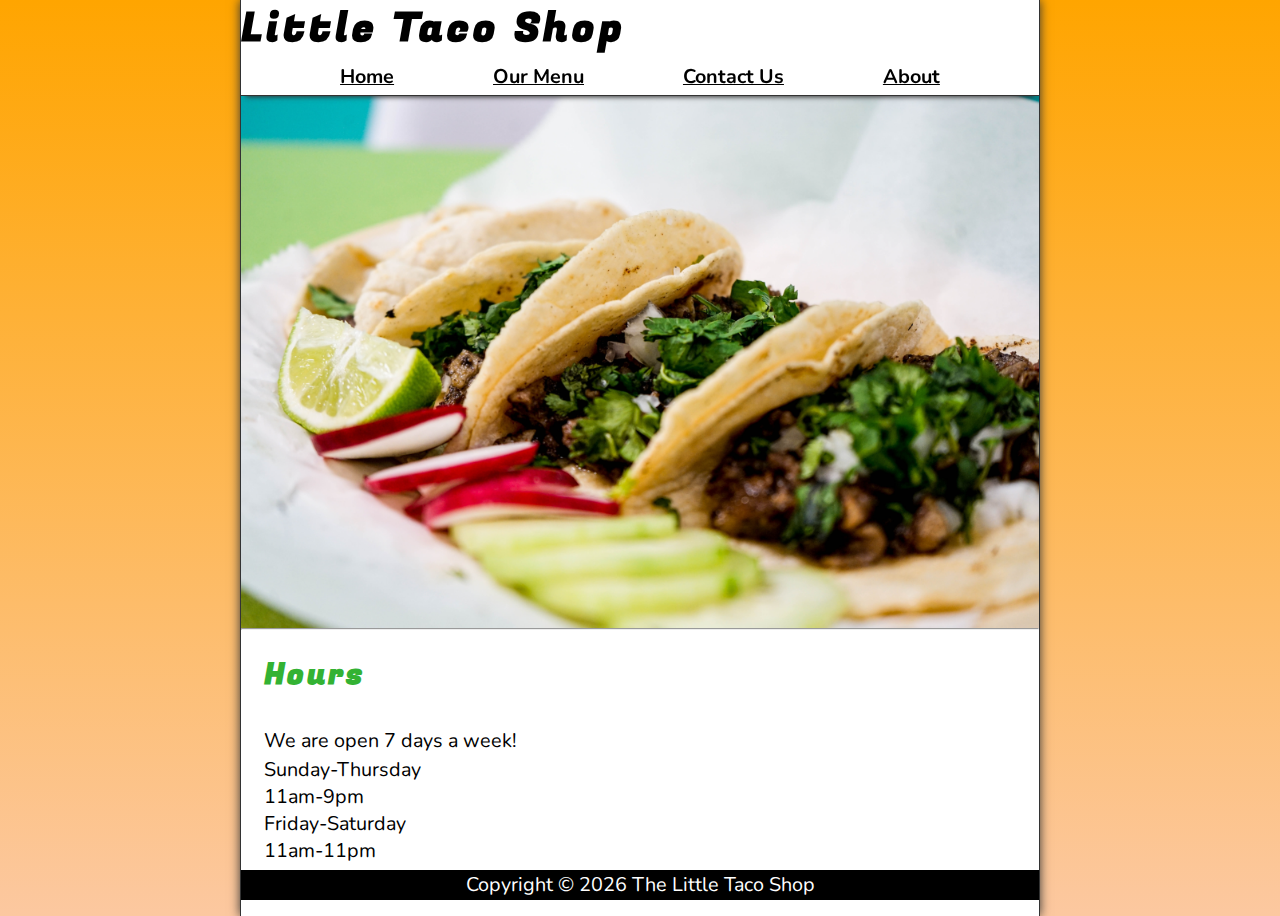
==== css/project/hours.html @ d3c0c3a8 "Removed rubbish and add css project" ====
<!DOCTYPE html>
<html lang="en">
  <head>
    <meta charset="UTF-8" />
    <meta name="viewport" content="width=device-width, initial-scale=1.0" />
    <meta name="author" content="Dave Gray" />
    <meta name="description" content="Store Hours for The Little Taco Shop" />
    <title>LTS Hours</title>
    <link rel="icon" href="favicon.ico" type="image/x-icon" />
    <link rel="stylesheet" href="css/style.css" />
    <script src="js/main.js" defer></script>
  </head>

  <body>
    <header class="header">
      <h1 class="heade__h1r">Little Taco Shop</h1>
      <nav class="header__nav">
        <ul class="header__ul">
          <li>
            <a href="index.html">Home</a>
          </li>
          <li>
            <a href="index.html#menu">Our Menu</a>
          </li>
          <li>
            <a href="contact.html">Contact Us</a>
          </li>
          <li>
            <a href="index.html#menu">About</a>
          </li>
        </ul>
      </nav>
    </header>

    <section>
      <figcaption>
        <figure>
          <img
            src="img/tacos_tray_1000x667.png"
            alt="A Tray of Tasty Tacos"
            title="We love trays of tacos!"
            width="1000"
            height="667"
          />
          <figcaption class="offscreen">A Tray of Tasty Tacos</figcaption>
        </figure>
      </figcaption>
    </section>

    <hr />
    <main class="main">
      <article class="main__article">
        <h2>Hours</h2>
        <p>We are open 7 days a week!</p>
        <dl>
          <dt>Sunday-Thursday</dt>
          <dd>11am-9pm</dd>
          <dt>Friday-Saturday</dt>
          <dd>11am-11pm</dd>
        </dl>
      </article>
    </main>
    <footer class="footer">
      <p>
        <span class="nowrap">Copyright &copy; <time id="year"></time></span>
        <span class="nowrap">The Little Taco Shop</span>
      </p>
    </footer>
  </body>
</html>
---- css/project/css/style.css ----
@import url('https://fonts.googleapis.com/css2?family=Fugaz+One&family=Nunito&display=swap');

/* Reset */
*,
*::after,
*::before {
    margin: 0;
    padding: 0;
    box-sizing: border-box;
}

img {
    display: block;
    max-width: 100%;
    height: auto;
}

input,
button,
textarea {
    font: inherit;
}

/* Veriables */

:root {
    /* fonts */
    --FF: "Nunito", sans-serif;
    --FF-HEADINGS: "Fugaz One", cursive;
    --FS: clamp(1rem, 2.2vh, 1.5rem);

    /* Colors */
    --BGCOLOR: orange;
    --BGCOLOR-FADE: rgb(252, 200, 160);
    --BGIMAGE: linear-gradient(to bottom,
            var(--BGCOLOR), var(--BGCOLOR-FADE));
    --BODY-BGCOLOR: #FFF;
    --FONT-COLOR: #000;
    --BORDER-COLOR: #333;
    --HIGHLIGHT-COLOR: rgb(51, 178, 51);
    --LINK-COLOR: #000;
    --LINK-HOVER: hsla(0, 0%, 0%, 0.6);
    --LINK-ACTIVE: orange;
    --HEADER-BGCOLOR: #000;
    --HEADER-COLOR: #FFF;
    --NAV-BGCOLOR: #FFF;
    --HERO-BGCOLOR: rgba(2, 178, 51, 0.75);
    --HERO-COLOR: #FFF;
    --BOTTON-COLOR: #FFF;


    /* Borders */
    --BORDERS: 1px solid var(--BORDER-COLOR);
    --BORDER-RADIUS: 15px;

    /* Standard padding */
    --PADDING-TB: 0.25em;
    --PADDING-SIDE: 2.5%;

    /* Standard margin*/
    --MARGIN: clamp(1em, 2.5vh, 1.5em);
}

@media (prefers-color-scheme: dark) {
    :root {
        --BGCOLOR: #000;
        --BGCOLOR-FADE: gray;
        --HEADER-COLOR: whitesmoke;
        --NAV-BGCOLOR: rgb(20, 20, 20);
        --HERO-COLOR: #333;
        --BODY-BGCOLOR: #333;
        --FONT-COLOR: whitesmoke;
        --HIGHLIGHT-COLOR: whitesmoke;
        --BORDER-COLOR: whitesmoke;
        --LINK-COLOR: whitesmoke;
        --LINK-HOVER: orange;
        --LINK-Active: rgb(252, 200, 103);
        --BOTTON-COLOR: #000;

    }
}

/* Utility classes */
.offscreen {
    position: absolute;
    left: -10000px;
}

.nowarap {
    white-space: nowrap;
}

.center {
    text-align: center;
}

/* General styles */

html {
    scroll-behavior: smooth;
    font-size: var(--FS);
    font-family: var(--FF);
    background-color: var(--BGCOLOR);
    background-image: var(--BGIMAGE);
}

body {
    background-color: var(--BODY-BGCOLOR);
    color: var(--FONT-COLOR);
    min-height: 100vh;
    max-width: 800px;
    margin: 0 auto;
    border-left: var(--BORDERS);
    border-right: var(--BORDERS);
    box-shadow: 0 0 10px var(--BORDER-COLOR);
}

h1,
h2,
h3 {
    font-family: var(--FF-HEADINGS);
    letter-spacing: 0.1em;
}

h2,
h3 {
    margin-bottom: 1em;
    color: var(--HIGHLIGHT-COLOR);
}

p {
    line-height: 1.5;
}

a:any-link {
    color: var(--LINK-COLOR);
}

a:hover,
a:focus-visible {
    color: var(--LINK-HOVER);
}

a:active {
    color: var(--LINK-ACTIVE);
}

/* Header */

.header {
    position: sticky;
    top: 0;
    z-index: 1;
}

.header__h1 {
    text-align: center;
    background-color: var(--HEADER-BGCOLOR);
    color: var(--HEADER-COLOR);
    padding: var(--PADDING-TB) var(--PADDING-SIDE);
}

.header__nav {
    background-color: var(--NAV-BGCOLOR);
    border-bottom: var(--BORDERS);
    font-weight: bold;
    box-shadow: 0 6px 5px -5px var(--BORDER-COLOR);
}

.header__ul {
    padding: var(--PADDING-TB) var(--PADDING-SIDE);
    list-style-type: none;
    display: flex;
    justify-content: space-evenly;
    gap: 1rem;
}

/* hero */

.hero {
    position: relative;
}

.hero__h2 {
    background-color: var(--HERO-BGCOLOR);
    color: var(--HERO-COLOR);
    padding: 0.25em 0.5em;
    text-shadow: 2px 2px 5px var(--BORDER-COLOR);
    position: absolute;
    top: -100px;
    left: 20px;
    animation: showWelcome 0.5s ease-in-out 1s forwards;
}

@keyframes showWelcome {
    0% {
        top: -20px;
        transform: skew(0deg, -5deg) scaleY(0);
    }

    80% {
        top: 30px;
        transform: skew(10deg, -5deg) scaleY(1.2);
    }

    100% {
        top: 20px;
        transform: skew(-10deg, -5deg) scaleY(1);
    }
}

/* Footer */
.footer {
    position: sticky;
    bottom: 0;
    background-color: var(--HEADER-BGCOLOR);
    color: var(--HEADER-COLOR);
    padding: var(--PADDING-TB), var(--PADDING-SIDE);
    text-align: center;
}

/* Main */

.main {
    padding: var(--PADDING-TB), var(--PADDING-SIDE);
}

.main__article {
    scroll-margin-top: 6.5rem;
    margin: var(--MARGIN);
}

.main:first-child {
    margin-top: 1em;
}

.main:last-child {
    min-height: calc(100vh - 20rem);
}

/* About */
.about__trivia {
    margin: var(--MARGIN);

}

.about__trivia-answer {
    margin-top: 1em;
}

/* Contact */
.contact__h2 {
    margin: 0;
}

.contact__fieldset {
    border: none;
}

.contact__p {
    margin: 1em 0;
}

.contact__label {
    display: block;
    font-weight: bold;
}

.contact__input,
.contact__textarea {
    padding: 0.5em;
    border-radius: var(--BORDER-RADIUS);
    border-width: 2px;
    width: 100%;
}

.contact__button {
    padding: 0.5rem;
    border-radius: var(--BORDER-RADIUS);
    background: var(--HIGHLIGHT-COLOR);
    color: var(--BOTTON-COLOR);
    font-weight: bold;
}

/*  Menu */
thead,
tbody,
tfoot,
tr {
    display: contents;
}

.menu {
    margin: var(--MARGIN);
}

.menu__container {
    display: grid;
    grid-template-columns: repeat(3, 1fr);
    grid-template-areas: "hd1 hd2 hd3"
        "cr cr1 cr1p"
        "cr cr2 cr2p"
        "cr cr3 cr3p"
        "sf sf1 sf1p"
        "sf sf2 sf2p"
        "sf sf3 sf3p"
        "cs cs cs";
    gap: 0.1em;

}

.menu__cr {
    grid-area: cr;
}

.menu__sf {
    grid-area: sf;
}

.menu__cs {
    grid-area: cs;

}

.menu__cr,
.menu__sf,
.menu__cs,
.menu__header {
    color: var(--HIGHLIGHT-COLOR);
    font-weight: bolder;
    height: 100%;
    display: grid;
    place-content: center;
}



.menu__header,
.menu__item {
    width: 100%;
    padding: 1em;
    border: medium ridge var(--BORDER-COLOR);
}

.menu__items {
    display: grid;
    place-content: center;
}

thead th:first-child {
    border-top-left-radius: var(--BORDER-RADIUS);
}

thead th:last-child {
    border-top-right-radius: var(--BORDER-RADIUS);
}

tfoot td {
    border-bottom-left-radius: var(--BORDER-RADIUS);
    border-bottom-right-radius: var(--BORDER-RADIUS);
}

@media screen and (min-width: 576px) {
    .header__h1::before {
        content: '🌮 ';
    }

    .menu__header,
    .menu__cr,
    .menu__sf,
    .menu_cs {
        font-style: 125%;
    }
}

@media screen and (min-width: 576px) {
    .header__h1::after {
        content: ' 🌮';
    }
}
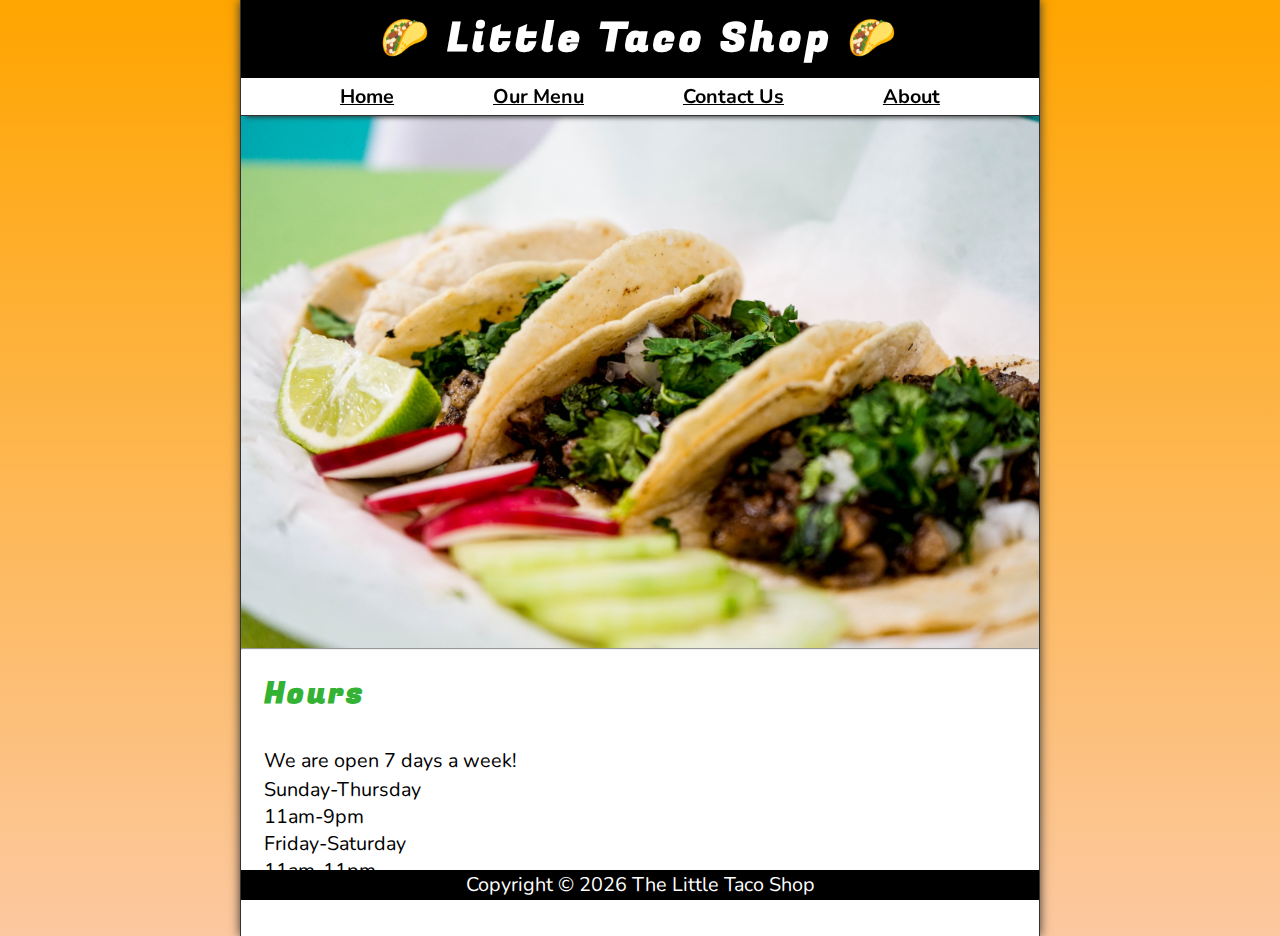
==== commit fbc91769: "Fixed bug with hour.html" ====
--- a/css/project/hours.html
+++ b/css/project/hours.html
@@ -13,7 +13,7 @@
 
   <body>
     <header class="header">
-      <h1 class="heade__h1r">Little Taco Shop</h1>
+      <h1 class="header__h1">Little Taco Shop</h1>
       <nav class="header__nav">
         <ul class="header__ul">
           <li>
